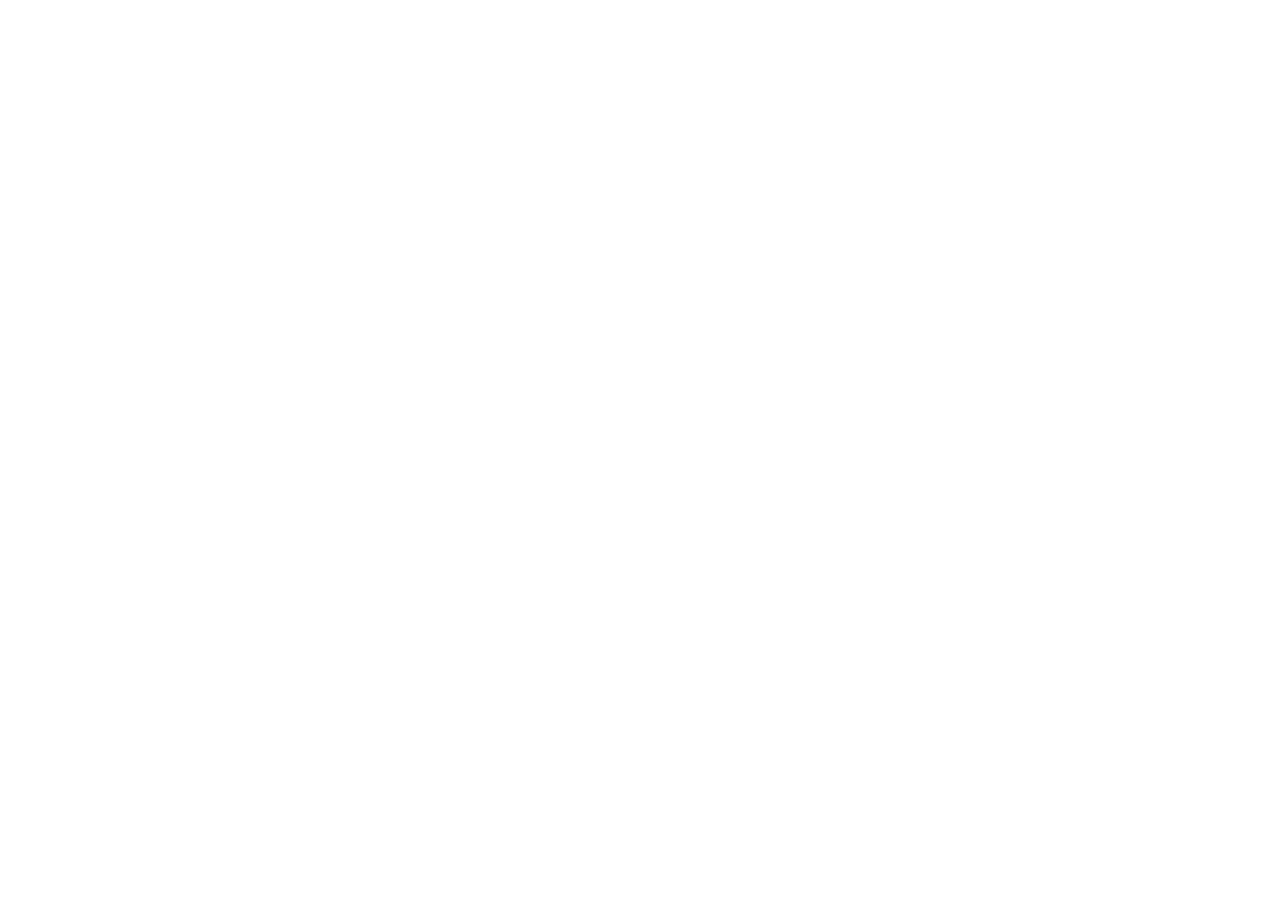
==== HTML_CSS/task2.html @ 5689e497 "Adding First two tasks" ====
<!DOCTYPE html>
<html lang="en">
<head>
    <meta charset="UTF-8">
    <meta name="viewport" content="width=device-width, initial-scale=1.0">
    <title>Task-2</title>
</head>
<body>
    
</body>
</html>
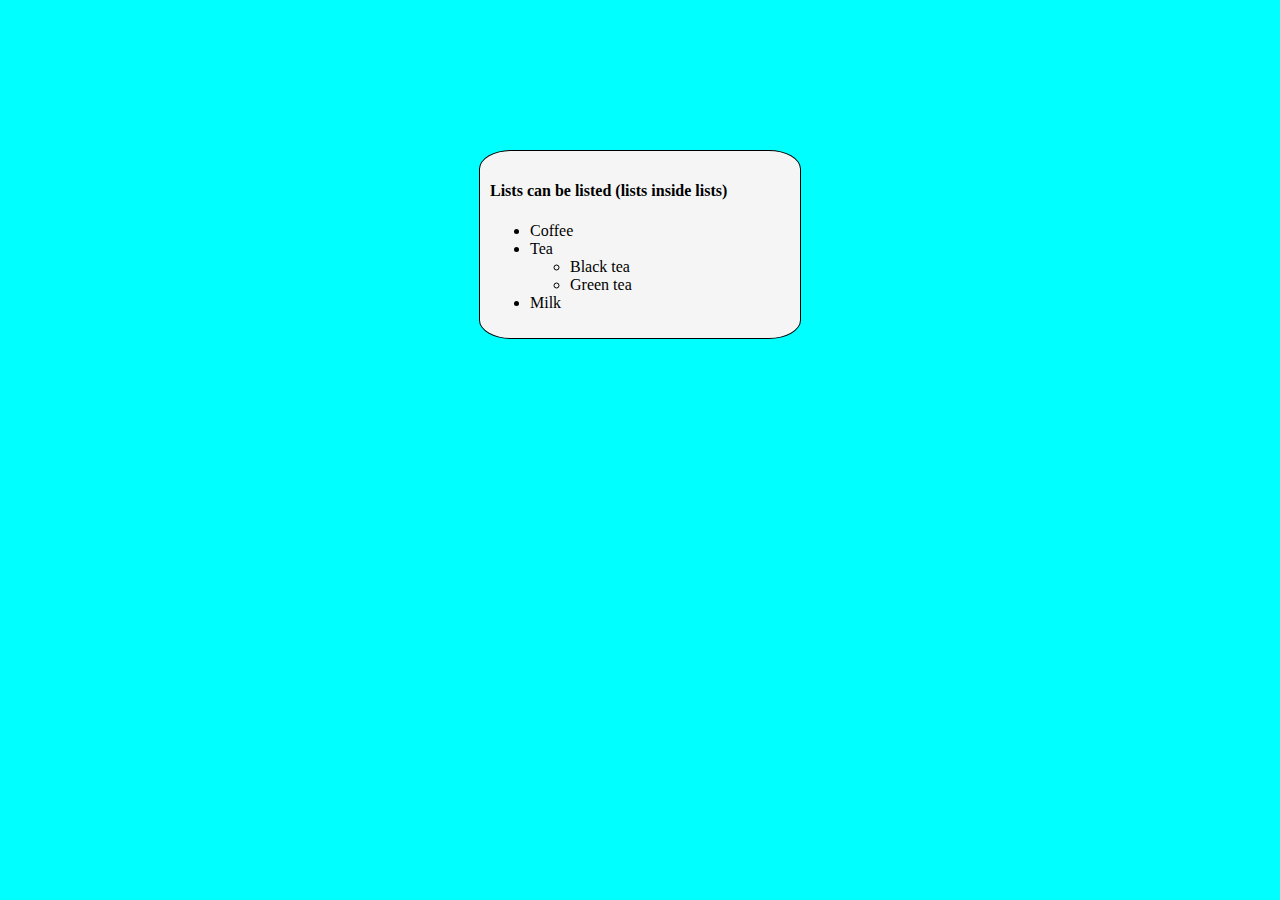
==== commit c57d732f: "Update task2.html" ====
--- a/HTML_CSS/task2.html
+++ b/HTML_CSS/task2.html
@@ -1,11 +1,35 @@
 <!DOCTYPE html>
 <html lang="en">
-<head>
-    <meta charset="UTF-8">
-    <meta name="viewport" content="width=device-width, initial-scale=1.0">
+  <head>
+    <meta charset="UTF-8" />
+    <meta name="viewport" content="width=device-width, initial-scale=1.0" />
     <title>Task-2</title>
-</head>
-<body>
-    
-</body>
-</html>+  </head>
+  <style>
+    div {
+      background-color: whitesmoke;
+      border-radius: 10%;
+      width: 300px;
+      border: 1px solid black;
+      padding: 10px;
+      margin: 150px auto;
+    }
+  </style>
+  <body bgcolor="cyan">
+    <div>
+      <h4 style="color: black">Lists can be listed (lists inside lists)</h4>
+      <p>
+        <ul>
+            <li>Coffee</li>
+            <li>Tea
+                <ul>
+                    <li>Black tea</li>
+                    <li>Green tea</li>
+                </ul>
+            </li>
+            <li>Milk</li>
+        </ul>
+      </p>
+    </div>
+  </body>
+</html>
